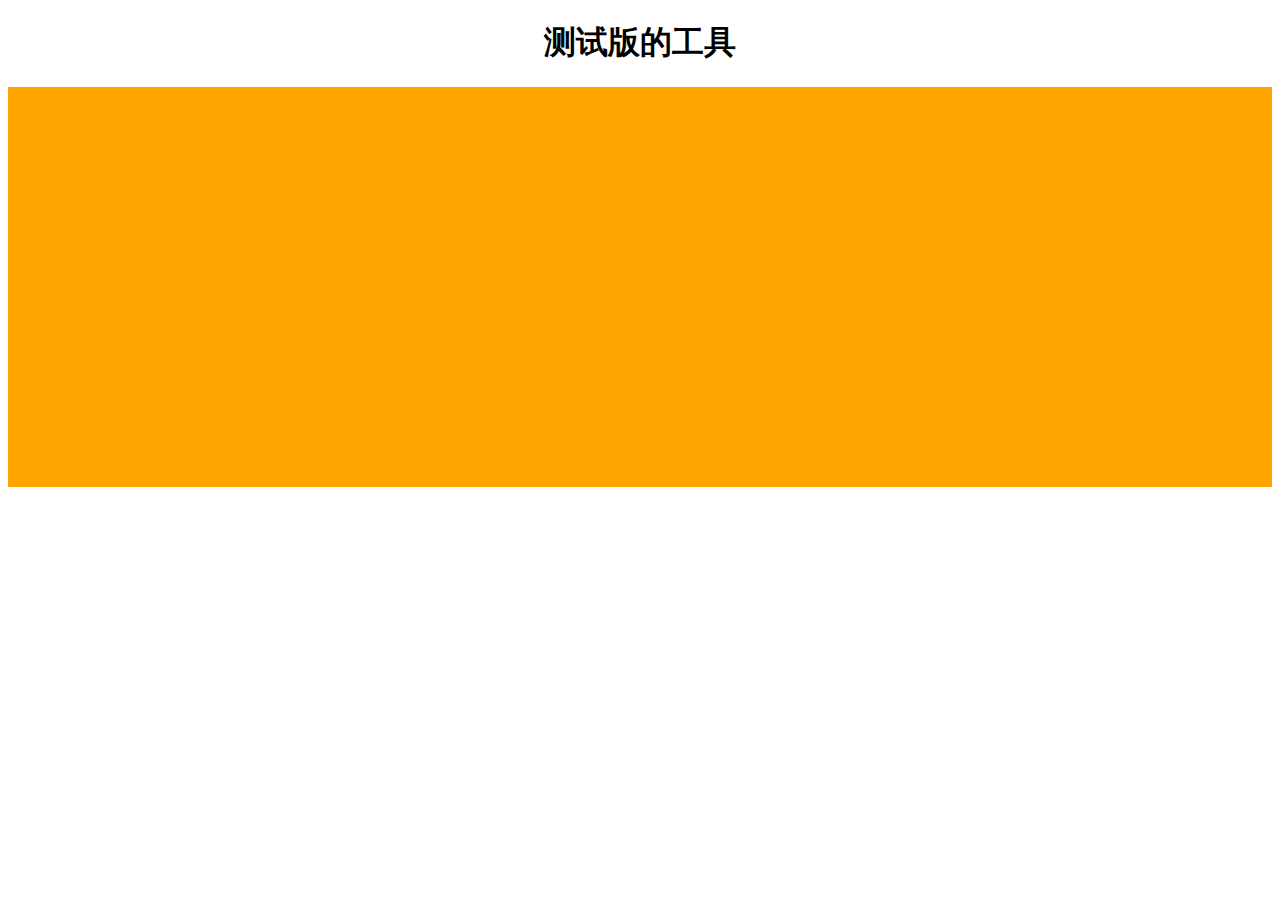
==== codemao_index.html @ 8ef0a03b "fisrt commit" ====
<!DOCTYPE html>
<html>
<head>
  <meta charset="utf-8">
  <title>codemao demos</title>
  <script src="../blockly_compressed.js"></script>
  <script src="../blocks_compressed.js"></script>
  <script src="../msg/js/zh-hans.js"></script>
  <style>
    body {
      background-color: #fff;
      font-family: sans-serif;
    }

  </style>
</head>


<body>
<h1 align="center">测试版的工具</h1>
<div id="blocklyArea" style="position: absolute width:600px;height: 400px; background: orange;">
	<div id="blocklyDiv" style="position absolute;">
		<xml id="toolbox" style="display: none">
			  <block type="controls_if"></block>
			  <block type="controls_repeat_ext"></block>
		</xml>
	</div>
</div>








<script>
  var blocklyArea = document.getElementById('blocklyArea');
  var blocklyDiv = document.getElementById('blocklyDiv');
  var workspace = Blockly.inject(blocklyDiv,
      {toolbox: document.getElementById('toolbox')});
  var onresize = function(e) {
    // Compute the absolute coordinates and dimensions of blocklyArea.
    var element = blocklyArea;
    var x = 100;
    var y = 10;
    do {
      x += element.offsetLeft;
      y += element.offsetTop;
      element = element.offsetParent;
    } while (element);
    // Position blocklyDiv over blocklyArea.
    blocklyDiv.style.left = x + 'px';
    blocklyDiv.style.top = y + 'px';
    blocklyDiv.style.width = blocklyArea.offsetWidth + 'px';
    blocklyDiv.style.height = blocklyArea.offsetHeight + 'px';
    Blockly.svgResize(workspace);
  };
  window.addEventListener('resize', onresize, false);
  onresize();
  Blockly.svgResize(workspace);
</script>

</body>
</html>
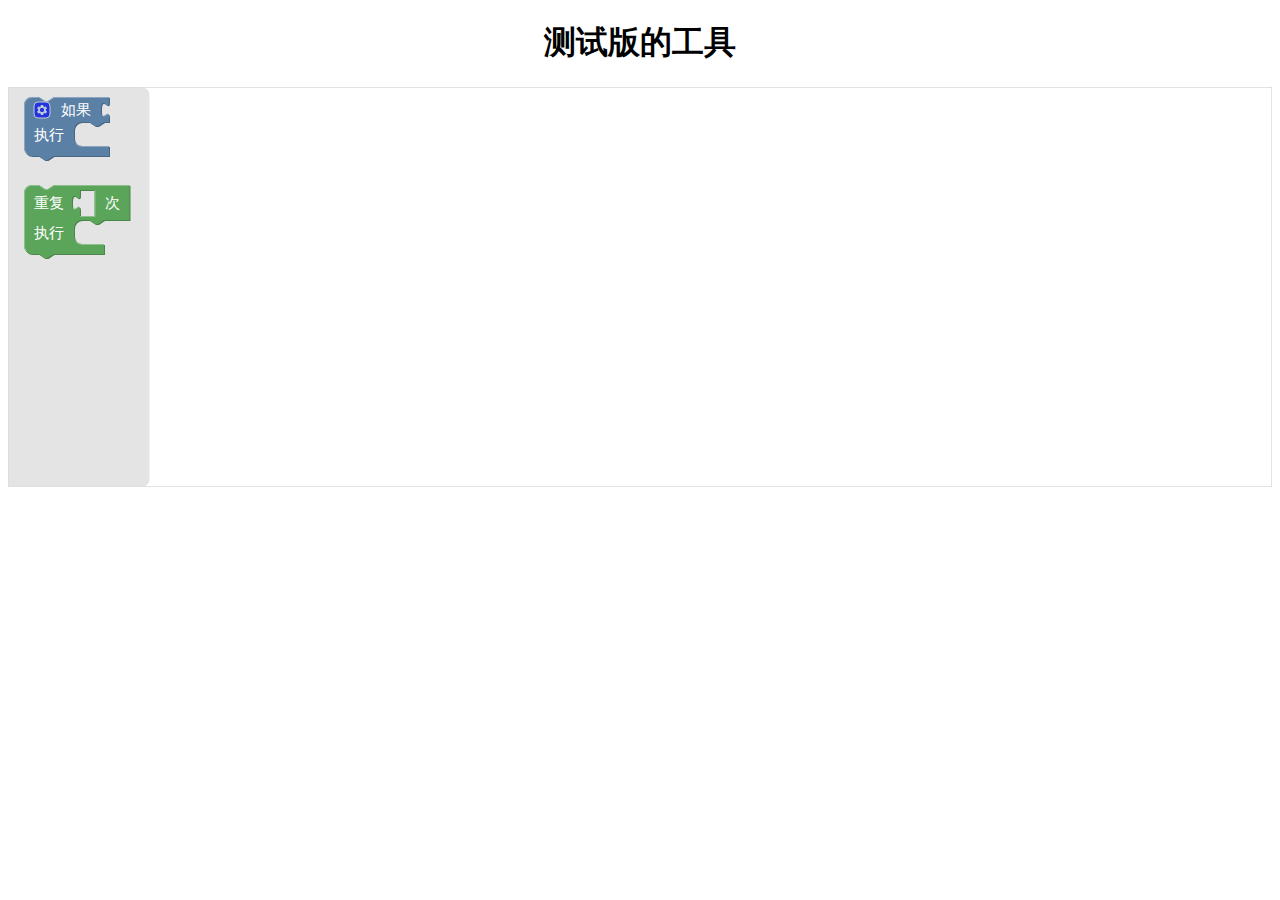
==== commit d98e0d5c: "雪婷提交" ====
--- a/codemao_index.html
+++ b/codemao_index.html
@@ -3,9 +3,9 @@
 <head>
   <meta charset="utf-8">
   <title>codemao demos</title>
-  <script src="../blockly_compressed.js"></script>
-  <script src="../blocks_compressed.js"></script>
-  <script src="../msg/js/zh-hans.js"></script>
+  <script src="js/blockly_compressed.js"></script>
+  <script src="js/blocks_compressed.js"></script>
+  <script src="msg/blocks-msg/js/zh-hans.js"></script>
   <style>
     body {
       background-color: #fff;
@@ -35,6 +35,7 @@
 
 
 <script>
+  
   var blocklyArea = document.getElementById('blocklyArea');
   var blocklyDiv = document.getElementById('blocklyDiv');
   var workspace = Blockly.inject(blocklyDiv,
@@ -59,6 +60,7 @@
   window.addEventListener('resize', onresize, false);
   onresize();
   Blockly.svgResize(workspace);
+
 </script>
 
 </body>
